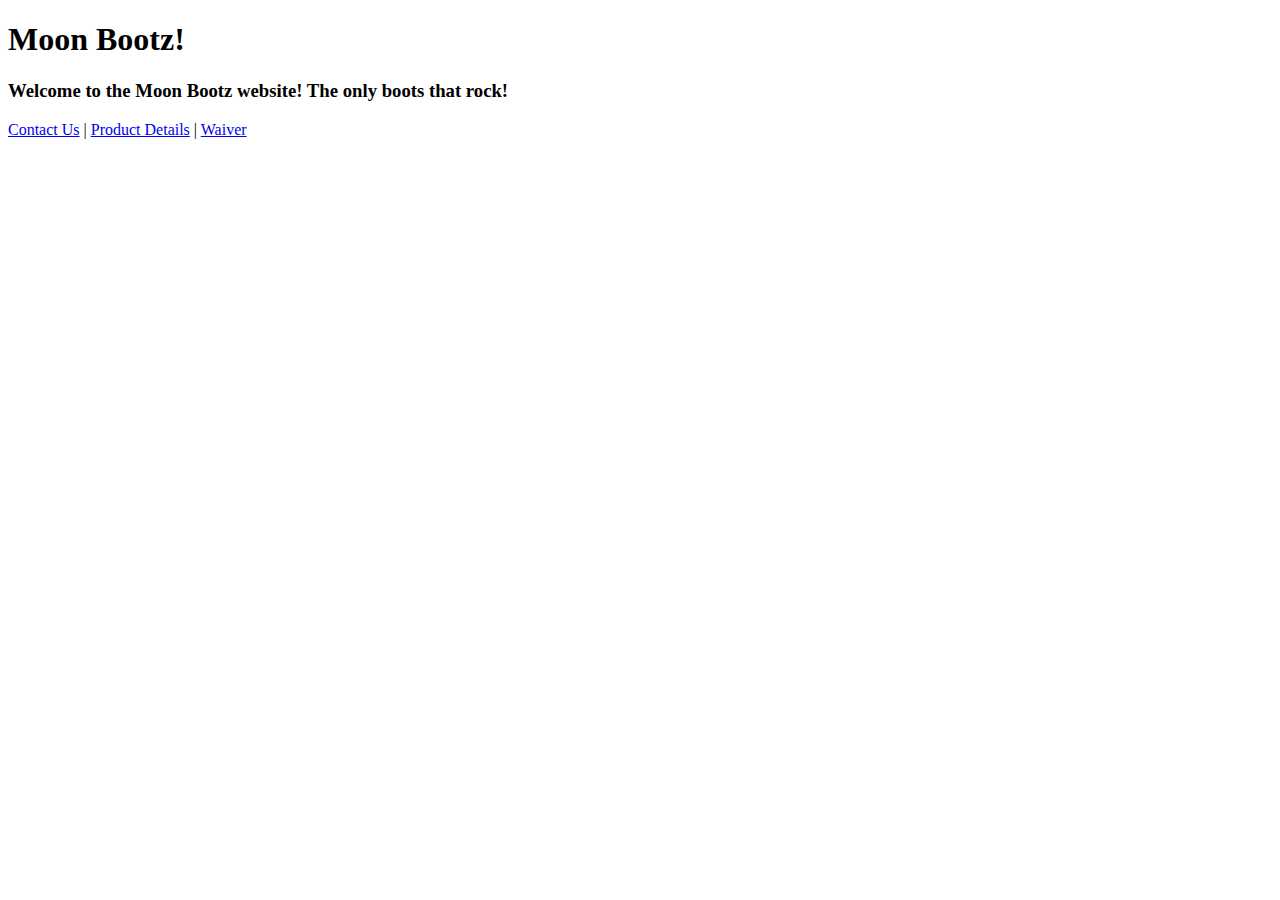
==== html/moon_bootz/index.html @ eaca5ed5 "Edited index file" ====
<!DOCTYPE html>
<html>
  <head>
    <title>Moon Bootz</title>
  </head>
  <body>
    <h1>Moon Bootz!</h1>
    <h3>Welcome to the Moon Bootz website! The only boots that rock!</h3>
    <footer>
  		<nav>
  			<a href="contact.html">Contact Us</a> |
  			<a href="product_details.html">Product Details</a> |
  			<a href="legal/waiver.html">Waiver</a>
		</nav>
    </footer>
  </body>
</html>
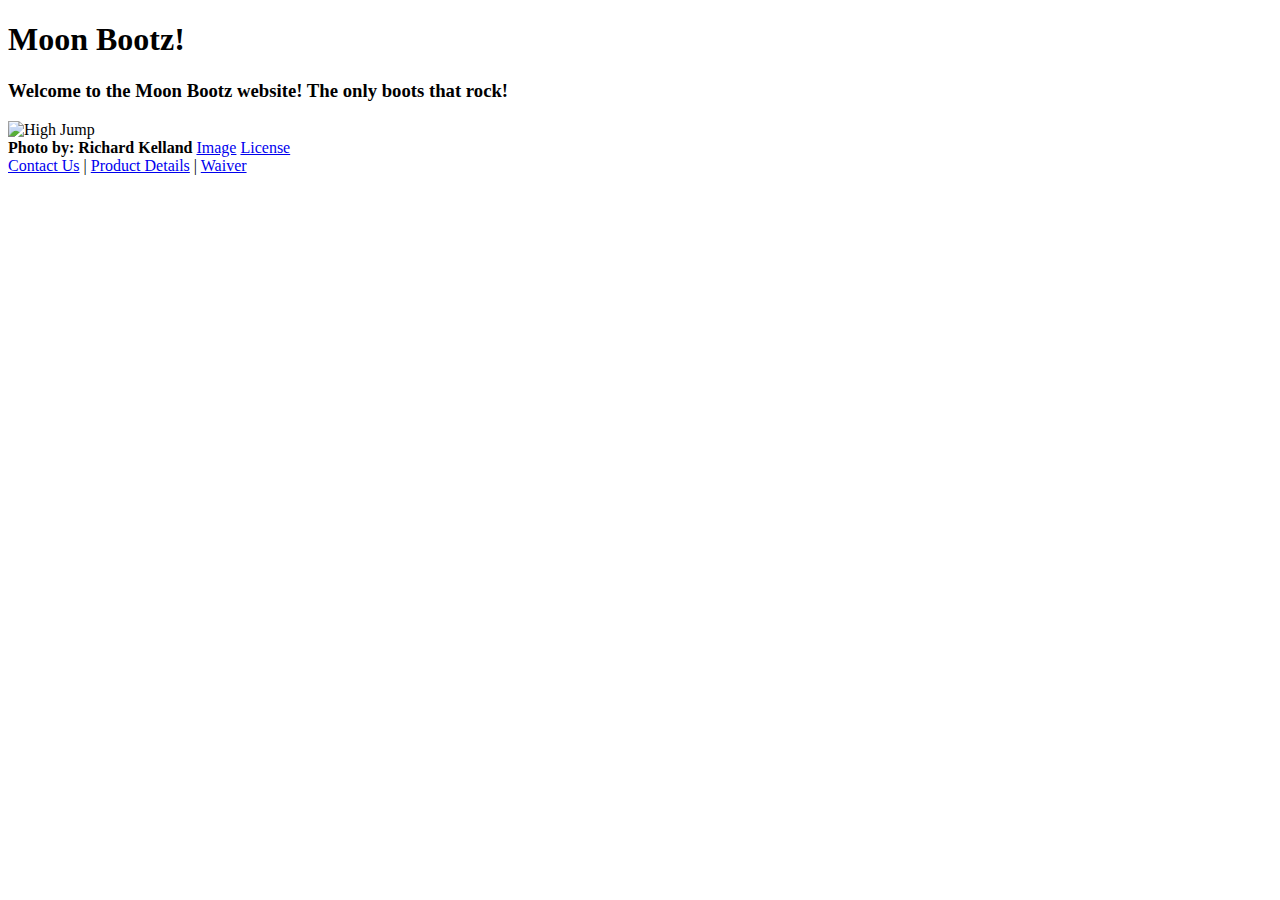
==== commit ec1f15f8: "Added img to index file" ====
--- a/html/moon_bootz/index.html
+++ b/html/moon_bootz/index.html
@@ -6,12 +6,19 @@
   <body>
     <h1>Moon Bootz!</h1>
     <h3>Welcome to the Moon Bootz website! The only boots that rock!</h3>
+    <img src="images/high_jump.jpg" alt="High Jump"/>
+      <div>
+      <strong>Photo by: Richard Kelland</strong>
+      <a href="https://www.flickr.com/photos/rkelland/539982324/in/[base64]">Image</a>
+      <a href="https://creativecommons.org/licenses/by-sa/2.0/">License</a>
+      </div>
+    </main>
     <footer>
-  		<nav>
+      <nav>
   			<a href="contact.html">Contact Us</a> |
   			<a href="product_details.html">Product Details</a> |
   			<a href="legal/waiver.html">Waiver</a>
-		</nav>
+      </nav>
     </footer>
   </body>
 </html>